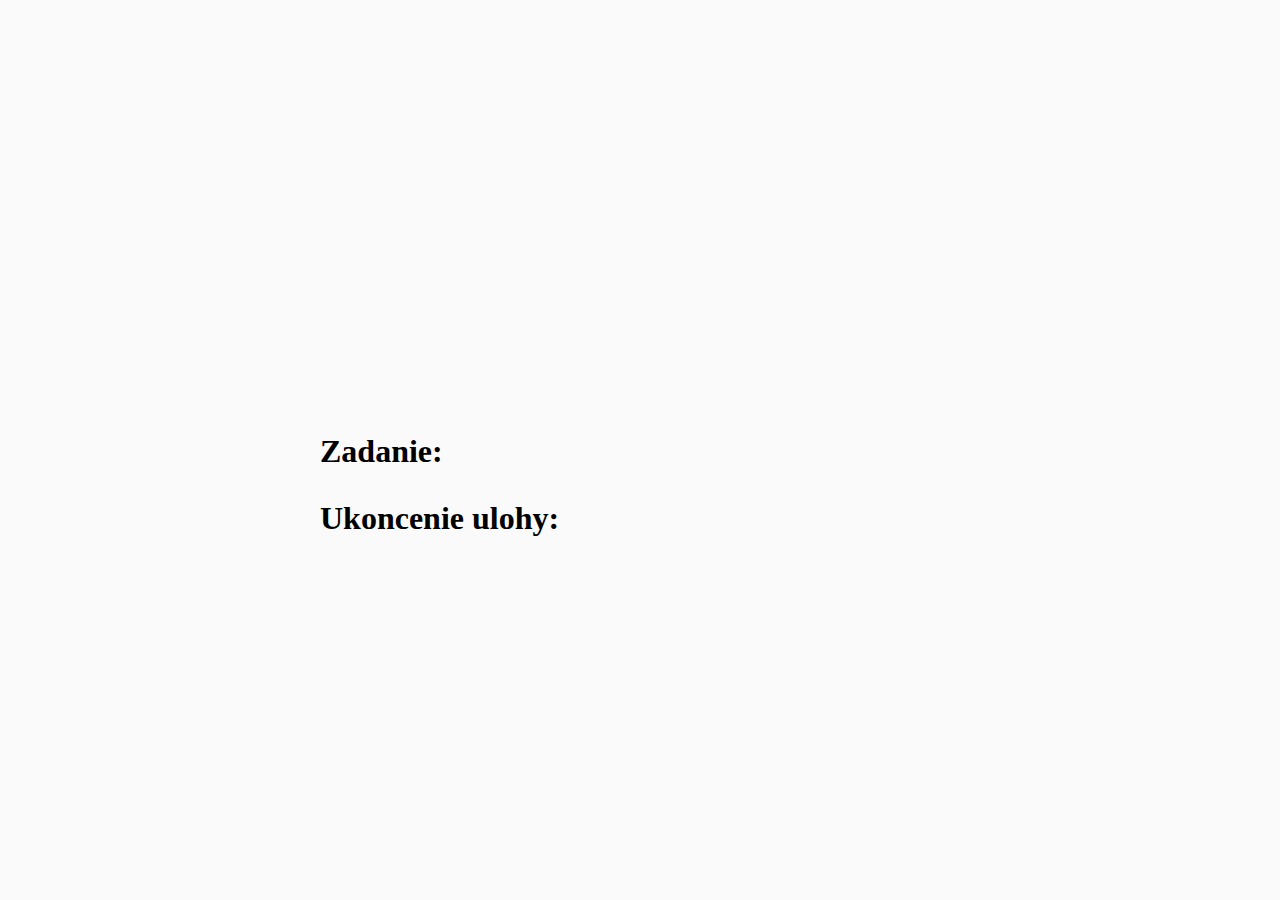
==== instruction.html @ 87b67bd0 "added experiment scenario" ====
<!DOCTYPE html>
<html lang="en">
<head>
    <meta charset="UTF-8">
    <link rel="stylesheet" href="https://maxcdn.bootstrapcdn.com/bootstrap/3.3.6/css/bootstrap.min.css"
          integrity="sha384-1q8mTJOASx8j1Au+a5WDVnPi2lkFfwwEAa8hDDdjZlpLegxhjVME1fgjWPGmkzs7" crossorigin="anonymous">
    <link rel="stylesheet" type="text/css" href="styles.css">
    <script type="text/javascript" src="instruction.json"></script>
    <title>Instrukcie</title>
</head>
<body>
<div id="instruction">
<div id="instr-content">
    <div id="instr-inner-content">
        <h1></h1>
        <div class="info">
            <div id="instruction-text"><strong>Zadanie: </strong><span class="text"></span></div>
            <div id="end-task"><strong>Ukoncenie ulohy: </strong><span class="text"></span></div>
        </div>
    </div>
</div>
</div>
<script>
    function getURLParameter(name) {
        return decodeURIComponent((new RegExp('[?|&]' + name + '=' + '([^&;]+?)(&|#|;|$)').exec(location.search) || [, ""])[1].replace(/\+/g, '%20')) || null;
    }

    window.onload = function () {
        var instruction = JSON.parse(data);
        var instructionId = getURLParameter("instruction_id");
        document.querySelector("h1").innerHTML = instruction[instructionId].title;
        document.querySelector("#instruction-text .text").innerHTML = instruction[instructionId].text;
        document.querySelector("#end-task .text").innerHTML = instruction[instructionId].text_end;
    }
</script>
</body>
</html>
---- styles.css ----
html, body {
    height: 100%;
    width: 100%
}


h1,p,div,html,body {
    margin:0;
    padding:0;
}

/* TASKS SECTION */
#content {
    width: 100%;
    height: 100%;
    text-align: center;
}

#action-buttons {
    padding-top: 20px;
    height: 10%;
    background-color: #ced7d3;
}

#action-buttons button {
    font-size: 2rem;
}


#frame-container {
    height: 90%;
    width: 100%;
}
#frame-container iframe {
    width:100%;
    height:100%;
}

#nick-name {
    float: left;
    width: 30%;
}

#nick-name-content {
    display: table;
    height: 100%;
    width: 100%;
}
.form {
    display: table-cell;
    vertical-align: middle;
}
.form-group {
    margin-right: auto;
    margin-left: auto;
    width: 800px;
}

#nick-name-content label {
    display: block;
}

#nick-name-content .btn-success {
    width: 30%;
    margin-left: 4%;
}

#nick-name-content input {
    width: 65%;
}

/* INSTRUCTION PAGE */
#instr-inner-content {
    display: block;
    width: 50%;
    margin: 0 auto;
    text-align: center;
}

#instr-content {
    display: table-cell;
    vertical-align: middle;
}

#instruction {
    display: table;
    width: 100%;
    height: 100%;
    background-color: #FAFAFA;
}

.info {
    text-align: left;
    margin-top: 70px;
    font-size: 2rem;
}

#end-task {
    margin-top: 30px;
}
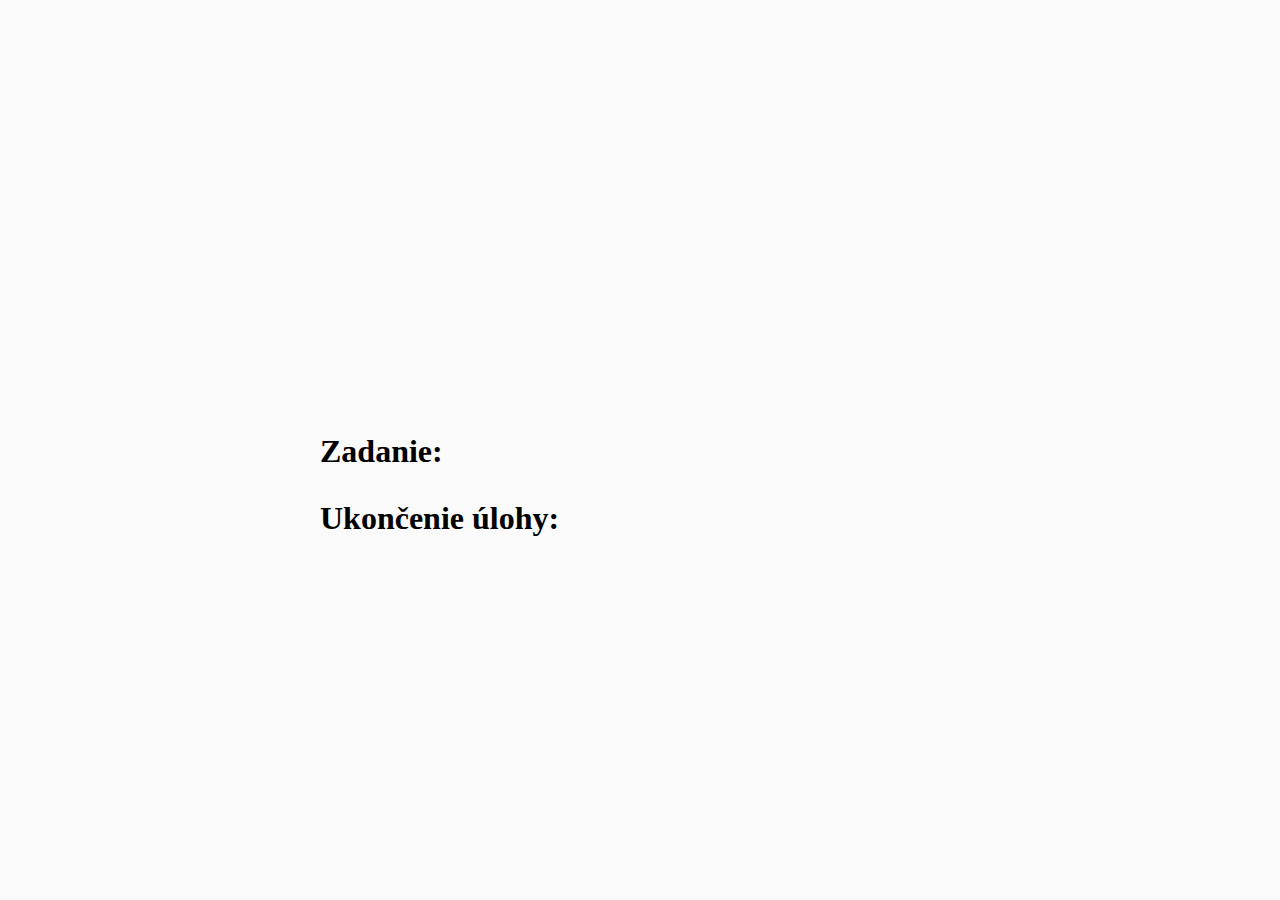
==== commit 9b4f44c1: "edit instructions" ====
--- a/instruction.html
+++ b/instruction.html
@@ -15,7 +15,7 @@
         <h1></h1>
         <div class="info">
             <div id="instruction-text"><strong>Zadanie: </strong><span class="text"></span></div>
-            <div id="end-task"><strong>Ukoncenie ulohy: </strong><span class="text"></span></div>
+            <div id="end-task"><strong>Ukončenie úlohy: </strong><span class="text"></span></div>
         </div>
     </div>
 </div>
@@ -26,7 +26,8 @@
     }
 
     window.onload = function () {
-        var instruction = JSON.parse(data);
+        var instruction = JSON.parse(instr);
+        console.log("instr" + instruction);
         var instructionId = getURLParameter("instruction_id");
         document.querySelector("h1").innerHTML = instruction[instructionId].title;
         document.querySelector("#instruction-text .text").innerHTML = instruction[instructionId].text;
--- a/styles.css
+++ b/styles.css
@@ -43,7 +43,7 @@
 
 #nick-name-content {
     display: table;
-    height: 100%;
+    height: 79%;
     width: 100%;
 }
 .form {
